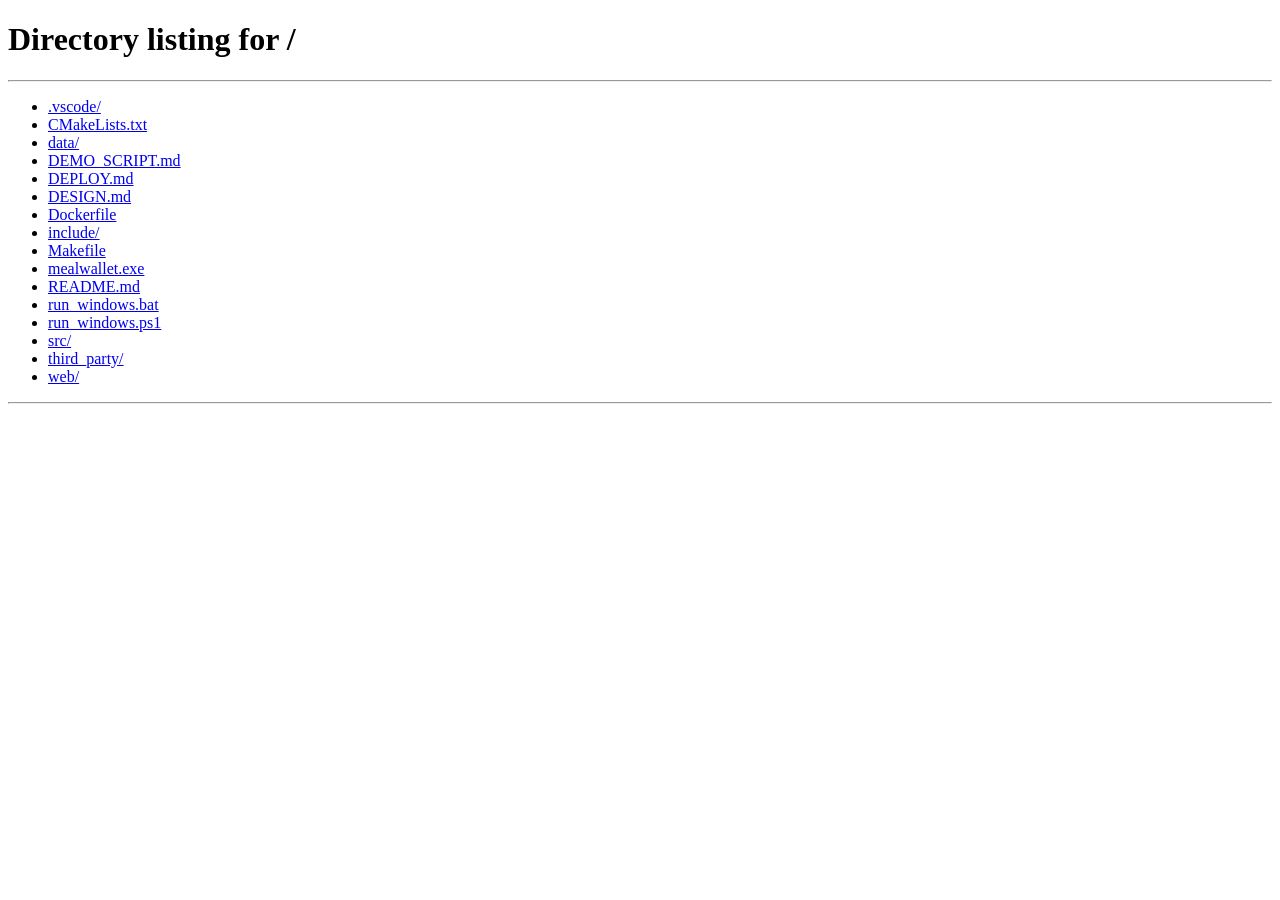
==== web/admin.html @ 0dc76d18 "Adding to MESS WALLET" ====
<!DOCTYPE html>
<html lang="en">
<head>
  <meta charset="UTF-8" />
  <meta name="viewport" content="width=device-width, initial-scale=1.0" />
  <title>Meal Wallet — Admin &amp; Mess Warden Console</title>
  <link rel="stylesheet" href="/styles.css" />
</head>
<body>
  <div id="demoBanner" class="demo-banner">
    DEMO CLOCK ACTIVE: <span id="demoBannerTime"></span> — Cutoffs, validity, and settlements use simulated time.
  </div>

  <header class="topbar">
    <a href="/admin" class="brand">
      <span class="brand-badge">MW</span>
      <span>Meal Wallet <small style="font-weight: 500; color: var(--text-muted);">Admin &amp; Mess Console</small></span>
    </a>
    <div class="topbar-right">
      <span class="poll-indicator">
        <span class="poll-dot"></span>
        <span id="pollStatusText">Updated just now</span>
      </span>
      <a href="/api/admin/backup" class="btn btn-outline btn-sm" id="exportBackupBtn" target="_blank">Export Backup (CSV)</a>
      <button type="button" class="btn btn-danger btn-sm" id="resetDemoBtn">Reset Demo Data</button>
      <button type="button" class="btn btn-outline btn-sm" id="themeToggleBtn">Theme</button>
      <button type="button" class="btn btn-outline btn-sm" id="logoutBtn">Logout</button>
    </div>
  </header>

  <main class="container">
    <!-- Mandatory Ephemeral Hosting Note -->
    <div class="ephemeral-note" id="ephemeralNoteBanner">
      Data is stored in text files; on free hosting, data resets when the server restarts.
    </div>

    <div id="adminAlertError" class="alert alert-error" role="alert"></div>
    <div id="adminAlertSuccess" class="alert alert-success" role="status"></div>

    <!-- Tomorrow's Expected Headcount Forecast per Meal -->
    <section class="card">
      <div class="card-header">
        <div>
          <h2 class="card-title">Expected Meal Headcount Forecast (Food Waste Reduction)</h2>
          <p class="card-subtitle">Enrolled active students minus approved skip requests</p>
        </div>
        <div style="display: flex; align-items: center; gap: 8px;">
          <label for="forecastDateInput" style="margin: 0;">Forecast Date:</label>
          <input type="date" id="forecastDateInput" style="width: auto; margin: 0; padding: 6px 10px;" />
        </div>
      </div>
      <div class="grid-3" id="forecastCardsGrid"></div>
    </section>

    <!-- Pending Skip Requests Queue with Suggested Verdict & One-Tap Approve/Reject -->
    <section class="card" id="pendingQueueCard">
      <div class="card-header">
        <div>
          <h2 class="card-title">Pending &amp; Appealed Skip Requests Queue (<span id="pendingCountBadge">0</span>)</h2>
          <p class="card-subtitle">System shows SUGGESTED verdict using cutoff rules and counter attendance logs; Admin makes final decision</p>
        </div>
      </div>
      <div class="table-wrap">
        <table>
          <thead>
            <tr>
              <th>Req ID</th>
              <th>Student &amp; Plan</th>
              <th>Date &amp; Meal</th>
              <th>Est. Credit</th>
              <th>Suggested Verdict &amp; Reasons</th>
              <th>One-Tap Decision</th>
            </tr>
          </thead>
          <tbody id="pendingQueueTableBody"></tbody>
        </table>
      </div>
    </section>

    <!-- Demo Mode Clock Panel + Live Rules Panel -->
    <div class="grid-2">
      <section class="card" style="border-color: var(--accent-amber);">
        <div class="card-header">
          <div>
            <h2 class="card-title">Admin Demo Clock Controller (Polymorphic Clock)</h2>
            <p class="card-subtitle">Switch between SystemClock and DemoClock to test cutoff rejections and month-end live</p>
          </div>
          <span class="badge badge-amber" id="clockModeBadge">SYSTEM</span>
        </div>
        <div style="padding: 10px 12px; background: var(--bg-subtle); border-radius: 8px; margin-bottom: 12px; font-family: var(--font-mono); font-size: 0.9rem;">
          Current Clock Time: <strong id="demoClockCurrentDisplay">-</strong>
        </div>
        <div style="display: flex; flex-wrap: wrap; gap: 8px; margin-bottom: 12px;">
          <button type="button" class="btn btn-primary btn-sm" onclick="advanceClock(1, 0)">Advance +1 Hour</button>
          <button type="button" class="btn btn-primary btn-sm" onclick="advanceClock(6, 0)">Advance +6 Hours</button>
          <button type="button" class="btn btn-primary btn-sm" onclick="advanceClock(0, 1)">Advance +1 Day</button>
          <button type="button" class="btn btn-outline btn-sm" onclick="setSystemClock()">Use Real SystemClock</button>
        </div>
        <form id="customClockForm" style="display: flex; gap: 8px; align-items: flex-end;">
          <div style="flex: 1;">
            <label for="customIstDateTime">Set Exact Simulated Date &amp; Time (IST)</label>
            <input type="datetime-local" id="customIstDateTime" style="margin-bottom: 0;" />
          </div>
          <button type="submit" class="btn btn-outline" style="height: 38px;">Set Demo Time</button>
        </form>
      </section>

      <!-- Read-Only Meal Wallet Rules Panel (from live Config) -->
      <section class="card">
        <div class="card-header">
          <h2 class="card-title">Meal Wallet Rules (Generated from Live Config)</h2>
          <span class="badge badge-info" id="repoBackendBadge">TEXT</span>
        </div>
        <div id="adminRulesContent" style="font-size: 0.88rem; line-height: 1.55;"></div>
      </section>
    </div>

    <!-- Admin Operational Forms: Create Student, Mark Counter Attendance, Mark Mess Closure -->
    <div class="grid-3">
      <!-- 1. Create Student Form -->
      <section class="card">
        <div class="card-header">
          <h2 class="card-title">1. Create Student Account</h2>
        </div>
        <form id="createStudentForm">
          <label for="newStuUsername">Username / Roll No</label>
          <input type="text" id="newStuUsername" placeholder="e.g. bt25cse147" required />

          <label for="newStuFullName">Student Full Name</label>
          <input type="text" id="newStuFullName" placeholder="e.g. Prajwal Hokrana" required />

          <label for="newStuRoom">Hostel Room</label>
          <input type="text" id="newStuRoom" placeholder="e.g. B-302" value="B-302" required />

          <label for="newStuPlan">Assign Mess Plan (Offline Payment)</label>
          <select id="newStuPlan">
            <option value="PLAN-VEG">Standard Veg Plan (B:35, L:55, D:55)</option>
            <option value="PLAN-NONVEG">Protein Non-Veg Plan (B:45, L:75, D:75)</option>
            <option value="PLAN-PREMIUM">Executive Premium Plan (B:55, L:90, D:95)</option>
          </select>

          <button type="submit" class="btn btn-primary" style="width: 100%;">Create &amp; Generate Credentials</button>
        </form>
        <div id="generatedCredBox" class="alert alert-info" style="margin-top: 10px; margin-bottom: 0;"></div>
      </section>

      <!-- 2. Counter Attendance Marker -->
      <section class="card">
        <div class="card-header">
          <h2 class="card-title">2. Counter Attendance Log</h2>
        </div>
        <p class="card-subtitle" style="margin-bottom: 10px;">
          Mark a student seen eating at the mess counter. Any skip request for that meal will be flagged SUSPICIOUS.
        </p>
        <form id="attendanceForm">
          <label for="attStudentSelect">Select Student</label>
          <select id="attStudentSelect" required></select>

          <label for="attDateInput">Meal Date</label>
          <input type="date" id="attDateInput" required />

          <label for="attMealSelect">Meal Slot</label>
          <select id="attMealSelect">
            <option value="BREAKFAST">BREAKFAST</option>
            <option value="LUNCH" selected>LUNCH</option>
            <option value="DINNER">DINNER</option>
          </select>

          <button type="submit" class="btn btn-outline" style="width: 100%;">Log Counter Presence</button>
        </form>
      </section>

      <!-- 3. Mess Closure Day Form -->
      <section class="card">
        <div class="card-header">
          <h2 class="card-title">3. Mark Mess-Closed Meal</h2>
        </div>
        <p class="card-subtitle" style="margin-bottom: 10px;">
          Auto-credits 100% of the meal price to every enrolled student's wallet (tops up existing skips without double-crediting).
        </p>
        <form id="closureForm">
          <label for="closureDateInput">Closure Date</label>
          <input type="date" id="closureDateInput" required />

          <label for="closureMealSelect">Closed Meal</label>
          <select id="closureMealSelect">
            <option value="BREAKFAST">BREAKFAST</option>
            <option value="LUNCH">LUNCH</option>
            <option value="DINNER" selected>DINNER</option>
          </select>

          <label for="closureReasonInput">Closure Reason</label>
          <input type="text" id="closureReasonInput" placeholder="e.g. Festival Holiday / Kitchen Maintenance" required />

          <button type="submit" class="btn btn-primary" style="width: 100%;">Mark Closed &amp; Auto-Credit All</button>
        </form>
      </section>
    </div>

    <!-- Month-End Settlement Runner & Offline Payouts Table -->
    <div class="grid-2">
      <section class="card">
        <div class="card-header">
          <div>
            <h2 class="card-title">Month-End Settlement Runner &amp; Offline Payouts</h2>
            <p class="card-subtitle">Processes REFUND (creates payout record) or CARRY_FORWARD (reduces next cycle fee)</p>
          </div>
          <button type="button" class="btn btn-primary btn-sm" id="runSettlementBtn">Run Month-End Settlement Now</button>
        </div>
        <div class="table-wrap">
          <table>
            <thead>
              <tr>
                <th>Payout ID</th>
                <th>Student</th>
                <th>Amount</th>
                <th>Status</th>
                <th>Action</th>
              </tr>
            </thead>
            <tbody id="payoutsTableBody"></tbody>
          </table>
        </div>
      </section>

      <!-- Enrolled Students Roster -->
      <section class="card">
        <div class="card-header">
          <h2 class="card-title">Enrolled Students &amp; Wallet Balances</h2>
        </div>
        <div class="table-wrap">
          <table>
            <thead>
              <tr>
                <th>ID / Username</th>
                <th>Name &amp; Room</th>
                <th>Plan &amp; Validity End</th>
                <th>Wallet Balance</th>
                <th>Month-End Choice</th>
              </tr>
            </thead>
            <tbody id="studentsRosterTableBody"></tbody>
          </table>
        </div>
      </section>
    </div>

    <!-- Human-Readable Audit Log Viewer -->
    <section class="card">
      <div class="card-header">
        <div>
          <h2 class="card-title">Human-Readable File Audit Log (<code>data/audit.log</code>)</h2>
          <p class="card-subtitle">Every state change is flushed to disk with UTC and IST timestamps</p>
        </div>
      </div>
      <pre id="auditLogPre" style="background: var(--bg-subtle); padding: 14px; border-radius: 10px; font-family: var(--font-mono); font-size: 0.78rem; max-height: 260px; overflow-y: auto; white-space: pre-wrap;"></pre>
    </section>
  </main>

  <script>
    const token = localStorage.getItem('mw_token') || '';
    if (!token) window.location.href = '/';

    const savedTheme = localStorage.getItem('mw_theme') || 'light';
    document.documentElement.setAttribute('data-theme', savedTheme);
    document.getElementById('themeToggleBtn').addEventListener('click', () => {
      const next = document.documentElement.getAttribute('data-theme') === 'dark' ? 'light' : 'dark';
      document.documentElement.setAttribute('data-theme', next);
      localStorage.setItem('mw_theme', next);
    });

    document.getElementById('logoutBtn').addEventListener('click', async () => {
      await fetch('/api/logout', { method: 'POST', headers: { 'X-Session-Token': token } });
      localStorage.removeItem('mw_token');
      window.location.href = '/';
    });

    // Attach token to backup download link
    document.getElementById('exportBackupBtn').addEventListener('click', async (e) => {
      e.preventDefault();
      const res = await fetch('/api/admin/backup', { headers: { 'X-Session-Token': token } });
      if (!res.ok) return;
      const blob = await res.blob();
      const url = URL.createObjectURL(blob);
      const a = document.createElement('a');
      a.href = url;
      a.download = 'mealwallet_backup_dump.csv';
      a.click();
      URL.revokeObjectURL(url);
    });

    function showAdminBanner(id, msg) {
      const el = document.getElementById(id);
      el.textContent = msg;
      el.classList.add('show');
      setTimeout(() => el.classList.remove('show'), 7500);
    }

    let lastPendingIdsJson = null;
    let datesInitialized = false;

    async function decideRequest(reqId, decision) {
      try {
        const res = await fetch(`/api/admin/skips/${encodeURIComponent(reqId)}/decision`, {
          method: 'POST',
          headers: { 'Content-Type': 'application/json', 'X-Session-Token': token },
          body: JSON.stringify({ decision })
        });
        const data = await res.json();
        if (!res.ok || !data.ok) {
          showAdminBanner('adminAlertError', data.error);
          return;
        }
        showAdminBanner('adminAlertSuccess', data.message);
        await pollAdminData();
      } catch (_) {
        showAdminBanner('adminAlertError', 'Failed to record decision.');
      }
    }

    async function markPayoutPaid(payoutId) {
      try {
        const res = await fetch(`/api/admin/payouts/${encodeURIComponent(payoutId)}/paid`, {
          method: 'POST',
          headers: { 'Content-Type': 'application/json', 'X-Session-Token': token },
          body: JSON.stringify({ note: 'Paid offline via UPI by Admin' })
        });
        const data = await res.json();
        if (!res.ok || !data.ok) {
          showAdminBanner('adminAlertError', data.error);
          return;
        }
        showAdminBanner('adminAlertSuccess', data.message);
        await pollAdminData();
      } catch (_) {
        showAdminBanner('adminAlertError', 'Failed to mark payout paid.');
      }
    }

    async function advanceClock(hours, days) {
      const res = await fetch('/api/admin/demo/clock', {
        method: 'POST',
        headers: { 'Content-Type': 'application/json', 'X-Session-Token': token },
        body: JSON.stringify({ action: 'ADVANCE', hours, days })
      });
      const data = await res.json();
      if (data.ok) {
        showAdminBanner('adminAlertSuccess', data.message);
        await pollAdminData();
      }
    }

    async function setSystemClock() {
      const res = await fetch('/api/admin/demo/clock', {
        method: 'POST',
        headers: { 'Content-Type': 'application/json', 'X-Session-Token': token },
        body: JSON.stringify({ action: 'SET_MODE', demoMode: false })
      });
      const data = await res.json();
      if (data.ok) {
        showAdminBanner('adminAlertSuccess', data.message);
        await pollAdminData();
      }
    }

    window.decideRequest = decideRequest;
    window.markPayoutPaid = markPayoutPaid;
    window.advanceClock = advanceClock;
    window.setSystemClock = setSystemClock;

    document.getElementById('customClockForm').addEventListener('submit', async (e) => {
      e.preventDefault();
      const istDateTime = document.getElementById('customIstDateTime').value;
      if (!istDateTime) return;
      const res = await fetch('/api/admin/demo/clock', {
        method: 'POST',
        headers: { 'Content-Type': 'application/json', 'X-Session-Token': token },
        body: JSON.stringify({ action: 'SET_MODE', demoMode: true, istDateTime })
      });
      const data = await res.json();
      if (data.ok) {
        showAdminBanner('adminAlertSuccess', data.message);
        await pollAdminData();
      }
    });

    document.getElementById('resetDemoBtn').addEventListener('click', async () => {
      if (!confirm('Reset all files in DATA_DIR back to the clean demo seed state?')) return;
      const res = await fetch('/api/admin/demo/reset', {
        method: 'POST',
        headers: { 'X-Session-Token': token }
      });
      const data = await res.json();
      if (data.ok) {
        showAdminBanner('adminAlertSuccess', data.message);
        await pollAdminData();
      }
    });

    document.getElementById('createStudentForm').addEventListener('submit', async (e) => {
      e.preventDefault();
      const payload = {
        username: document.getElementById('newStuUsername').value.trim(),
        fullName: document.getElementById('newStuFullName').value.trim(),
        roomNumber: document.getElementById('newStuRoom').value.trim(),
        planId: document.getElementById('newStuPlan').value
      };
      const res = await fetch('/api/admin/students', {
        method: 'POST',
        headers: { 'Content-Type': 'application/json', 'X-Session-Token': token },
        body: JSON.stringify(payload)
      });
      const data = await res.json();
      if (!res.ok || !data.ok) {
        showAdminBanner('adminAlertError', data.error);
        return;
      }
      const credBox = document.getElementById('generatedCredBox');
      credBox.innerHTML = `<strong>Student Created!</strong><br/>Username: <code>${data.username}</code> &bull; Initial Password: <code>${data.generatedPassword}</code> (Must change on first login)`;
      credBox.classList.add('show');
      document.getElementById('newStuUsername').value = '';
      document.getElementById('newStuFullName').value = '';
      await pollAdminData();
    });

    document.getElementById('attendanceForm').addEventListener('submit', async (e) => {
      e.preventDefault();
      const payload = {
        studentId: document.getElementById('attStudentSelect').value,
        mealDate: document.getElementById('attDateInput').value,
        mealType: document.getElementById('attMealSelect').value
      };
      const res = await fetch('/api/admin/attendance', {
        method: 'POST',
        headers: { 'Content-Type': 'application/json', 'X-Session-Token': token },
        body: JSON.stringify(payload)
      });
      const data = await res.json();
      if (!res.ok || !data.ok) {
        showAdminBanner('adminAlertError', data.error);
        return;
      }
      showAdminBanner('adminAlertSuccess', data.message);
      await pollAdminData();
    });

    document.getElementById('closureForm').addEventListener('submit', async (e) => {
      e.preventDefault();
      const payload = {
        closureDate: document.getElementById('closureDateInput').value,
        mealType: document.getElementById('closureMealSelect').value,
        reason: document.getElementById('closureReasonInput').value.trim()
      };
      const res = await fetch('/api/admin/closures', {
        method: 'POST',
        headers: { 'Content-Type': 'application/json', 'X-Session-Token': token },
        body: JSON.stringify(payload)
      });
      const data = await res.json();
      if (!res.ok || !data.ok) {
        showAdminBanner('adminAlertError', data.error);
        return;
      }
      showAdminBanner('adminAlertSuccess', data.message);
      await pollAdminData();
    });

    document.getElementById('runSettlementBtn').addEventListener('click', async () => {
      const res = await fetch('/api/admin/settlement/run', {
        method: 'POST',
        headers: { 'Content-Type': 'application/json', 'X-Session-Token': token },
        body: JSON.stringify({})
      });
      const data = await res.json();
      if (!res.ok || !data.ok) {
        showAdminBanner('adminAlertError', data.error);
        return;
      }
      showAdminBanner('adminAlertSuccess', data.message);
      await pollAdminData();
    });

    document.getElementById('forecastDateInput').addEventListener('change', () => pollAdminData());

    async function pollAdminData() {
      try {
        const forecastDateParam = document.getElementById('forecastDateInput').value || '';
        const [skipsRes, forecastRes, rulesRes, auditRes] = await Promise.all([
          fetch('/api/admin/skips?status=pending', { headers: { 'X-Session-Token': token } }),
          fetch('/api/admin/forecast?date=' + encodeURIComponent(forecastDateParam), { headers: { 'X-Session-Token': token } }),
          fetch('/api/admin/rules', { headers: { 'X-Session-Token': token } }),
          fetch('/api/admin/audit', { headers: { 'X-Session-Token': token } })
        ]);

        if (skipsRes.status === 401) {
          window.location.href = '/';
          return;
        }

        const skipsData = await skipsRes.json();
        const forecastData = await forecastRes.json();
        const rulesData = await rulesRes.json();
        const auditData = await auditRes.json();
        if (!skipsData.ok) return;

        document.getElementById('pollStatusText').textContent = 'Updated just now';
        const clk = skipsData.clock;
        document.getElementById('demoClockCurrentDisplay').textContent = `${clk.nowIstPretty} (${clk.modeName})`;
        document.getElementById('clockModeBadge').textContent = clk.modeName;

        const banner = document.getElementById('demoBanner');
        if (clk.demoMode) {
          banner.classList.add('active');
          document.getElementById('demoBannerTime').textContent = clk.nowIstPretty;
        } else {
          banner.classList.remove('active');
        }

        if (!datesInitialized) {
          document.getElementById('forecastDateInput').value = clk.tomorrowIstDate;
          document.getElementById('attDateInput').value      = clk.todayIstDate;
          document.getElementById('closureDateInput').value  = clk.tomorrowIstDate;
          document.getElementById('customIstDateTime').value = clk.nowIstInputLocal;
          datesInitialized = true;
        }

        // Forecast Cards
        if (forecastData.ok && forecastData.forecast) {
          document.getElementById('forecastCardsGrid').innerHTML = forecastData.forecast.map(f => `
            <div class="meal-card">
              <div class="card-header" style="margin-bottom: 4px;">
                <strong>${f.mealType}</strong>
                <span class="badge ${f.messClosed ? 'badge-danger' : 'badge-approved'}">
                  ${f.messClosed ? 'MESS CLOSED' : 'OPEN'}
                </span>
              </div>
              <div style="font-size: 2rem; font-weight: 800; font-family: var(--font-mono); color: var(--primary); margin: 4px 0;">
                ${f.expectedHeadcount} <small style="font-size: 0.9rem; font-weight: 500; color: var(--text-muted);">plates</small>
              </div>
              <div class="card-subtitle">
                Enrolled: <strong>${f.totalEnrolled}</strong> &bull; Approved Skips: <strong>${f.approvedSkips}</strong>
              </div>
            </div>
          `).join('');
        }

        // Pending Skip Queue
        const pendingList = skipsData.skips || [];
        document.getElementById('pendingCountBadge').textContent = pendingList.length;
        const currentIdsJson = JSON.stringify(pendingList.map(r => r.id + r.status));
        if (lastPendingIdsJson !== null && lastPendingIdsJson !== currentIdsJson) {
          const qCard = document.getElementById('pendingQueueCard');
          qCard.classList.remove('flash-new');
          void qCard.offsetWidth;
          qCard.classList.add('flash-new');
        }
        lastPendingIdsJson = currentIdsJson;

        const qBody = document.getElementById('pendingQueueTableBody');
        if (pendingList.length === 0) {
          qBody.innerHTML = '<tr><td colspan="6" style="text-align:center; color:var(--text-muted);">All caught up! No pending skip requests in queue.</td></tr>';
        } else {
          qBody.innerHTML = pendingList.map(r => {
            const sv = r.suggested || { verdict: 'APPROVE', reasons: [] };
            const svBadge = sv.verdict === 'APPROVE' ? 'badge-approved' : 'badge-rejected';
            const reasonsHtml = (sv.reasons || []).map(rs => `<div>&bull; ${rs}</div>`).join('');
            return `
              <tr>
                <td class="mono">${r.id}${r.appealed ? '<br/><span class="badge badge-info">APPEALED</span>' : ''}</td>
                <td><strong>${r.studentName}</strong> (${r.studentUsername})<br/><small style="color:var(--text-muted);">Room ${r.roomNumber} &bull; ${r.planId}</small></td>
                <td><strong>${r.mealDate}</strong><br/>${r.mealType}</td>
                <td class="mono"><strong>${r.estimatedRefundFormatted || '-'}</strong><br/><small>of ${r.baseMealPriceFormatted || '-'}</small></td>
                <td>
                  <span class="badge ${svBadge}">SUGGESTED: ${sv.verdict}</span>
                  <div style="font-size: 0.78rem; color: var(--text-muted); margin-top: 4px;">${reasonsHtml}</div>
                  <div style="font-size: 0.78rem; margin-top: 3px;"><em>Student note: "${r.reason}"</em></div>
                </td>
                <td>
                  <div style="display: flex; gap: 6px;">
                    <button class="btn btn-primary btn-sm" onclick="decideRequest('${r.id}', 'APPROVE')">Approve</button>
                    <button class="btn btn-danger btn-sm" onclick="decideRequest('${r.id}', 'REJECT')">Reject</button>
                  </div>
                </td>
              </tr>`;
          }).join('');
        }

        // Student Roster & Attendance Select (Preserve selection across polls!)
        const students = skipsData.students || [];
        const attSelect = document.getElementById('attStudentSelect');
        const prevSelectedStu = attSelect.value;
        attSelect.innerHTML = students.map(s => `<option value="${s.id}">${s.fullName} (${s.username} - ${s.roomNumber})</option>`).join('');
        if (prevSelectedStu && students.some(s => s.id === prevSelectedStu)) {
          attSelect.value = prevSelectedStu;
        }

        document.getElementById('studentsRosterTableBody').innerHTML = students.map(s => `
          <tr>
            <td class="mono">${s.id} (${s.username})</td>
            <td><strong>${s.fullName}</strong> &bull; ${s.roomNumber}</td>
            <td>${s.planId}<br/><small style="color:var(--text-muted);">Ends ${s.endDate}</small></td>
            <td class="mono" style="font-weight:700; color:var(--primary);">${s.balanceFormatted}</td>
            <td><span class="badge ${s.settlementChoice === 'REFUND' ? 'badge-amber' : 'badge-info'}">${s.settlementChoice}</span></td>
          </tr>
        `).join('');

        // Payouts Table
        const payouts = skipsData.payouts || [];
        const pBody = document.getElementById('payoutsTableBody');
        if (payouts.length === 0) {
          pBody.innerHTML = '<tr><td colspan="5" style="text-align:center; color:var(--text-muted);">No refund payouts generated yet. Run Month-End Settlement to generate payouts.</td></tr>';
        } else {
          pBody.innerHTML = payouts.map(p => `
            <tr>
              <td class="mono">${p.id}</td>
              <td>${p.studentName}</td>
              <td class="mono" style="font-weight:700;">${p.amountFormatted}</td>
              <td>
                <span class="badge ${p.paidOffline ? 'badge-approved' : 'badge-pending'}">
                  ${p.paidOffline ? 'PAID OFFLINE' : 'PENDING PAYOUT'}
                </span>
              </td>
              <td>
                ${p.paidOffline
                  ? `<small style="color:var(--text-muted);">Paid at ${p.paidAtIst}</small>`
                  : `<button class="btn btn-primary btn-sm" onclick="markPayoutPaid('${p.id}')">Mark Paid Offline</button>`}
              </td>
            </tr>
          `).join('');
        }

        // Live Rules Panel
        if (rulesData.ok && rulesData.rules) {
          const rl = rulesData.rules;
          document.getElementById('repoBackendBadge').textContent = rl.repositoryBackend;
          document.getElementById('ephemeralNoteBanner').textContent = rl.ephemeralDiskNote;
          document.getElementById('adminRulesContent').innerHTML = `
            <p style="margin-bottom:6px;"><strong>1. Cutoff Rule:</strong> Skip requests must be submitted at least <strong>${rl.cutoffHours} hours</strong> before meal start (Breakfast 08:00 AM, Lunch 12:30 PM, Dinner 08:00 PM IST).</p>
            <p style="margin-bottom:6px;"><strong>2. Refund Policy:</strong> <code>${rl.refundPolicyDescription}</code></p>
            <p style="margin-bottom:6px;"><strong>3. Monthly Skip Cap:</strong> Max <strong>${rl.monthlySkipCap} meals</strong> per student per calendar month.</p>
            <p style="margin-bottom:6px;"><strong>4. Verification &amp; Fraud Check:</strong> ${rl.verificationExplanation}</p>
            <p><strong>5. Month-End Settlement:</strong> ${rl.monthEndExplanation}</p>
          `;
        }

        // Audit Log
        if (auditData.ok && auditData.lines) {
          document.getElementById('auditLogPre').textContent = auditData.lines.join('\n') || 'No audit log entries yet.';
        }
      } catch (_) {}
    }

    pollAdminData();
    setInterval(pollAdminData, 3000);
  </script>
</body>
</html>
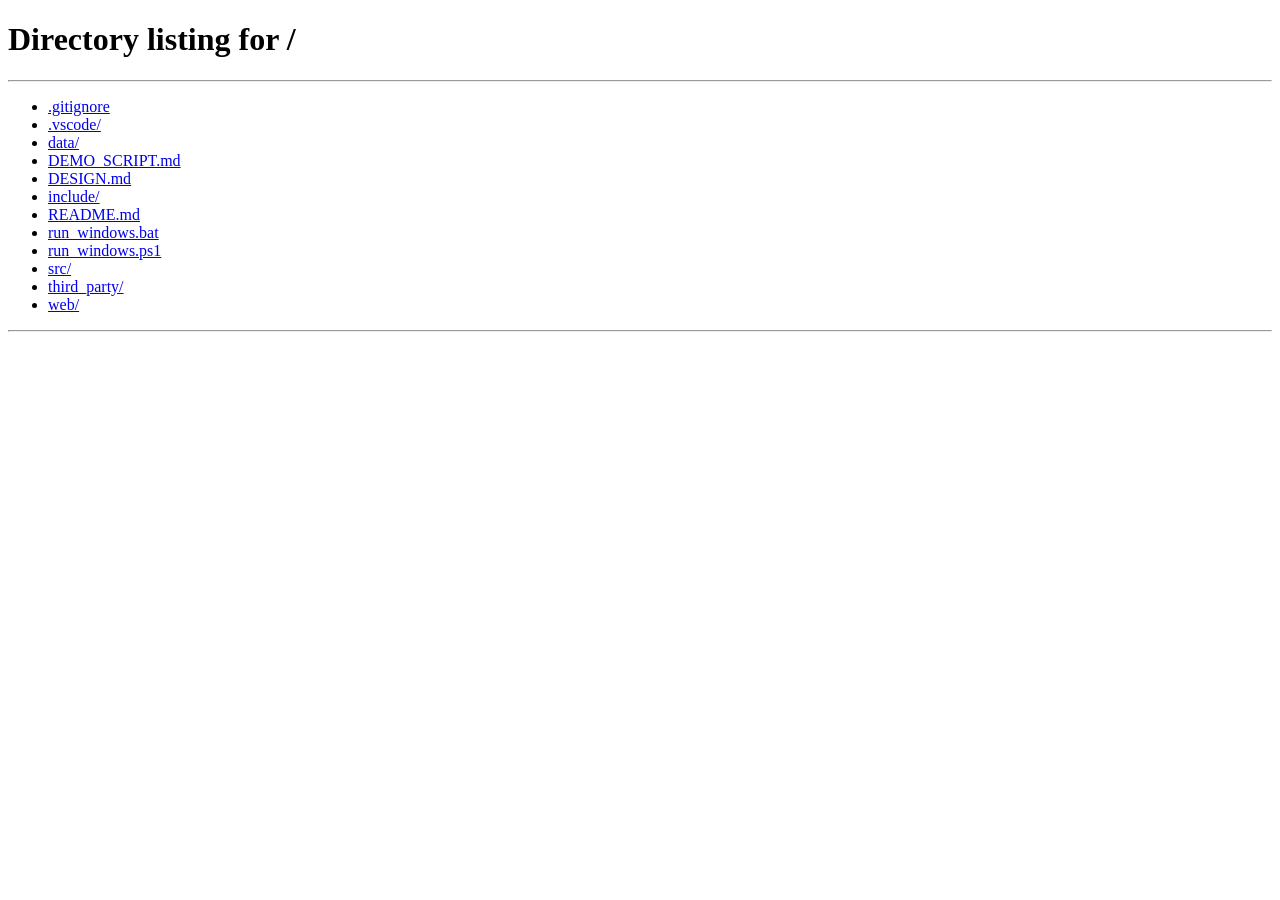
==== commit 72bbd578: "Frontend redesign: warm beige palette, remove AI copy, appeal modal, fix student usernames, add .git" ====
--- a/web/admin.html
+++ b/web/admin.html
@@ -3,61 +3,55 @@
 <head>
   <meta charset="UTF-8" />
   <meta name="viewport" content="width=device-width, initial-scale=1.0" />
-  <title>Meal Wallet — Admin &amp; Mess Warden Console</title>
+  <title>Meal Wallet — Admin Console</title>
   <link rel="stylesheet" href="/styles.css" />
 </head>
 <body>
   <div id="demoBanner" class="demo-banner">
-    DEMO CLOCK ACTIVE: <span id="demoBannerTime"></span> — Cutoffs, validity, and settlements use simulated time.
+    DEMO CLOCK ACTIVE: <span id="demoBannerTime"></span> — Cutoffs and settlements use simulated time.
   </div>
 
   <header class="topbar">
     <a href="/admin" class="brand">
       <span class="brand-badge">MW</span>
-      <span>Meal Wallet <small style="font-weight: 500; color: var(--text-muted);">Admin &amp; Mess Console</small></span>
+      <span>Meal Wallet <small style="font-weight: 500; color: var(--text-muted);">Admin Console</small></span>
     </a>
     <div class="topbar-right">
       <span class="poll-indicator">
         <span class="poll-dot"></span>
         <span id="pollStatusText">Updated just now</span>
       </span>
-      <a href="/api/admin/backup" class="btn btn-outline btn-sm" id="exportBackupBtn" target="_blank">Export Backup (CSV)</a>
-      <button type="button" class="btn btn-danger btn-sm" id="resetDemoBtn">Reset Demo Data</button>
-      <button type="button" class="btn btn-outline btn-sm" id="themeToggleBtn">Theme</button>
+      <a href="#" class="btn btn-outline btn-sm" id="exportBackupBtn">Export CSV</a>
+      <button type="button" class="btn btn-danger btn-sm" id="resetDemoBtn">Reset Demo</button>
       <button type="button" class="btn btn-outline btn-sm" id="logoutBtn">Logout</button>
     </div>
   </header>
 
   <main class="container">
-    <!-- Mandatory Ephemeral Hosting Note -->
-    <div class="ephemeral-note" id="ephemeralNoteBanner">
-      Data is stored in text files; on free hosting, data resets when the server restarts.
-    </div>
-
     <div id="adminAlertError" class="alert alert-error" role="alert"></div>
     <div id="adminAlertSuccess" class="alert alert-success" role="status"></div>
 
-    <!-- Tomorrow's Expected Headcount Forecast per Meal -->
+    <!-- Headcount Forecast -->
     <section class="card">
       <div class="card-header">
         <div>
-          <h2 class="card-title">Expected Meal Headcount Forecast (Food Waste Reduction)</h2>
-          <p class="card-subtitle">Enrolled active students minus approved skip requests</p>
+          <h2 class="card-title">Meal Headcount Forecast</h2>
+          <p class="card-subtitle">Enrolled students minus approved skips — tells kitchen how many plates to prepare</p>
         </div>
         <div style="display: flex; align-items: center; gap: 8px;">
-          <label for="forecastDateInput" style="margin: 0;">Forecast Date:</label>
+          <label for="forecastDateInput" style="margin: 0;">Date:</label>
           <input type="date" id="forecastDateInput" style="width: auto; margin: 0; padding: 6px 10px;" />
         </div>
       </div>
       <div class="grid-3" id="forecastCardsGrid"></div>
     </section>
 
-    <!-- Pending Skip Requests Queue with Suggested Verdict & One-Tap Approve/Reject -->
+    <!-- Pending Skip Requests Queue -->
     <section class="card" id="pendingQueueCard">
       <div class="card-header">
         <div>
-          <h2 class="card-title">Pending &amp; Appealed Skip Requests Queue (<span id="pendingCountBadge">0</span>)</h2>
-          <p class="card-subtitle">System shows SUGGESTED verdict using cutoff rules and counter attendance logs; Admin makes final decision</p>
+          <h2 class="card-title">Skip Requests Queue (<span id="pendingCountBadge">0</span>)</h2>
+          <p class="card-subtitle">Review each request — check submission time vs. cutoff and counter log flags, then approve or reject</p>
         </div>
       </div>
       <div class="table-wrap">
@@ -65,11 +59,12 @@
           <thead>
             <tr>
               <th>Req ID</th>
-              <th>Student &amp; Plan</th>
+              <th>Student</th>
               <th>Date &amp; Meal</th>
               <th>Est. Credit</th>
-              <th>Suggested Verdict &amp; Reasons</th>
-              <th>One-Tap Decision</th>
+              <th>Checks</th>
+              <th>Student Note</th>
+              <th>Decision</th>
             </tr>
           </thead>
           <tbody id="pendingQueueTableBody"></tbody>
@@ -77,135 +72,124 @@
       </div>
     </section>
 
-    <!-- Demo Mode Clock Panel + Live Rules Panel -->
+    <!-- Demo Clock + Rules -->
     <div class="grid-2">
-      <section class="card" style="border-color: var(--accent-amber);">
+      <section class="card" style="border-color: var(--accent-amber-border);">
         <div class="card-header">
           <div>
-            <h2 class="card-title">Admin Demo Clock Controller (Polymorphic Clock)</h2>
-            <p class="card-subtitle">Switch between SystemClock and DemoClock to test cutoff rejections and month-end live</p>
+            <h2 class="card-title">Demo Clock Controller</h2>
+            <p class="card-subtitle">Advance time to test cutoff logic and month-end settlement</p>
           </div>
           <span class="badge badge-amber" id="clockModeBadge">SYSTEM</span>
         </div>
-        <div style="padding: 10px 12px; background: var(--bg-subtle); border-radius: 8px; margin-bottom: 12px; font-family: var(--font-mono); font-size: 0.9rem;">
-          Current Clock Time: <strong id="demoClockCurrentDisplay">-</strong>
+        <div style="padding: 10px 12px; background: var(--bg-subtle); border-radius: 8px; margin-bottom: 12px; font-family: var(--font-mono); font-size: 0.88rem;">
+          Current Time: <strong id="demoClockCurrentDisplay">-</strong>
         </div>
         <div style="display: flex; flex-wrap: wrap; gap: 8px; margin-bottom: 12px;">
-          <button type="button" class="btn btn-primary btn-sm" onclick="advanceClock(1, 0)">Advance +1 Hour</button>
-          <button type="button" class="btn btn-primary btn-sm" onclick="advanceClock(6, 0)">Advance +6 Hours</button>
-          <button type="button" class="btn btn-primary btn-sm" onclick="advanceClock(0, 1)">Advance +1 Day</button>
-          <button type="button" class="btn btn-outline btn-sm" onclick="setSystemClock()">Use Real SystemClock</button>
+          <button type="button" class="btn btn-primary btn-sm" onclick="advanceClock(1, 0)">+1 Hour</button>
+          <button type="button" class="btn btn-primary btn-sm" onclick="advanceClock(6, 0)">+6 Hours</button>
+          <button type="button" class="btn btn-primary btn-sm" onclick="advanceClock(0, 1)">+1 Day</button>
+          <button type="button" class="btn btn-outline btn-sm" onclick="setSystemClock()">Use Real Time</button>
         </div>
         <form id="customClockForm" style="display: flex; gap: 8px; align-items: flex-end;">
           <div style="flex: 1;">
-            <label for="customIstDateTime">Set Exact Simulated Date &amp; Time (IST)</label>
+            <label for="customIstDateTime">Set Exact Date &amp; Time (IST)</label>
             <input type="datetime-local" id="customIstDateTime" style="margin-bottom: 0;" />
           </div>
-          <button type="submit" class="btn btn-outline" style="height: 38px;">Set Demo Time</button>
+          <button type="submit" class="btn btn-outline" style="height: 38px;">Set</button>
         </form>
       </section>
 
-      <!-- Read-Only Meal Wallet Rules Panel (from live Config) -->
       <section class="card">
         <div class="card-header">
-          <h2 class="card-title">Meal Wallet Rules (Generated from Live Config)</h2>
+          <h2 class="card-title">Active Rules</h2>
           <span class="badge badge-info" id="repoBackendBadge">TEXT</span>
         </div>
-        <div id="adminRulesContent" style="font-size: 0.88rem; line-height: 1.55;"></div>
+        <div id="adminRulesContent" style="font-size: 0.87rem; line-height: 1.6;"></div>
       </section>
     </div>
 
-    <!-- Admin Operational Forms: Create Student, Mark Counter Attendance, Mark Mess Closure -->
+    <!-- Operational Forms -->
     <div class="grid-3">
-      <!-- 1. Create Student Form -->
+      <!-- Create Student -->
       <section class="card">
         <div class="card-header">
-          <h2 class="card-title">1. Create Student Account</h2>
+          <h2 class="card-title">Create Student Account</h2>
         </div>
         <form id="createStudentForm">
           <label for="newStuUsername">Username / Roll No</label>
           <input type="text" id="newStuUsername" placeholder="e.g. bt25cse147" required />
-
-          <label for="newStuFullName">Student Full Name</label>
+          <label for="newStuFullName">Full Name</label>
           <input type="text" id="newStuFullName" placeholder="e.g. Prajwal Hokrana" required />
-
           <label for="newStuRoom">Hostel Room</label>
           <input type="text" id="newStuRoom" placeholder="e.g. B-302" value="B-302" required />
-
-          <label for="newStuPlan">Assign Mess Plan (Offline Payment)</label>
+          <label for="newStuPlan">Mess Plan</label>
           <select id="newStuPlan">
             <option value="PLAN-VEG">Standard Veg Plan (B:35, L:55, D:55)</option>
             <option value="PLAN-NONVEG">Protein Non-Veg Plan (B:45, L:75, D:75)</option>
             <option value="PLAN-PREMIUM">Executive Premium Plan (B:55, L:90, D:95)</option>
           </select>
-
           <button type="submit" class="btn btn-primary" style="width: 100%;">Create &amp; Generate Credentials</button>
         </form>
         <div id="generatedCredBox" class="alert alert-info" style="margin-top: 10px; margin-bottom: 0;"></div>
       </section>
 
-      <!-- 2. Counter Attendance Marker -->
+      <!-- Counter Attendance -->
       <section class="card">
         <div class="card-header">
-          <h2 class="card-title">2. Counter Attendance Log</h2>
+          <h2 class="card-title">Counter Attendance Log</h2>
         </div>
         <p class="card-subtitle" style="margin-bottom: 10px;">
-          Mark a student seen eating at the mess counter. Any skip request for that meal will be flagged SUSPICIOUS.
+          Mark a student seen eating at the counter. Any skip request for that meal will be flagged for review.
         </p>
         <form id="attendanceForm">
-          <label for="attStudentSelect">Select Student</label>
+          <label for="attStudentSelect">Student</label>
           <select id="attStudentSelect" required></select>
-
           <label for="attDateInput">Meal Date</label>
           <input type="date" id="attDateInput" required />
-
-          <label for="attMealSelect">Meal Slot</label>
+          <label for="attMealSelect">Meal</label>
           <select id="attMealSelect">
             <option value="BREAKFAST">BREAKFAST</option>
             <option value="LUNCH" selected>LUNCH</option>
             <option value="DINNER">DINNER</option>
           </select>
-
           <button type="submit" class="btn btn-outline" style="width: 100%;">Log Counter Presence</button>
         </form>
       </section>
 
-      <!-- 3. Mess Closure Day Form -->
+      <!-- Mess Closure -->
       <section class="card">
         <div class="card-header">
-          <h2 class="card-title">3. Mark Mess-Closed Meal</h2>
+          <h2 class="card-title">Mark Mess Closure</h2>
         </div>
         <p class="card-subtitle" style="margin-bottom: 10px;">
-          Auto-credits 100% of the meal price to every enrolled student's wallet (tops up existing skips without double-crediting).
+          Auto-credits 100% of meal price to every enrolled student's wallet.
         </p>
         <form id="closureForm">
           <label for="closureDateInput">Closure Date</label>
           <input type="date" id="closureDateInput" required />
-
           <label for="closureMealSelect">Closed Meal</label>
           <select id="closureMealSelect">
             <option value="BREAKFAST">BREAKFAST</option>
             <option value="LUNCH">LUNCH</option>
             <option value="DINNER" selected>DINNER</option>
           </select>
-
-          <label for="closureReasonInput">Closure Reason</label>
+          <label for="closureReasonInput">Reason</label>
           <input type="text" id="closureReasonInput" placeholder="e.g. Festival Holiday / Kitchen Maintenance" required />
-
           <button type="submit" class="btn btn-primary" style="width: 100%;">Mark Closed &amp; Auto-Credit All</button>
         </form>
       </section>
     </div>
 
-    <!-- Month-End Settlement Runner & Offline Payouts Table -->
+    <!-- Month-End Settlement & Students Roster -->
     <div class="grid-2">
       <section class="card">
         <div class="card-header">
           <div>
-            <h2 class="card-title">Month-End Settlement Runner &amp; Offline Payouts</h2>
-            <p class="card-subtitle">Processes REFUND (creates payout record) or CARRY_FORWARD (reduces next cycle fee)</p>
+            <h2 class="card-title">Month-End Settlement &amp; Payouts</h2>
+            <p class="card-subtitle">Processes REFUND payouts and CARRY_FORWARD discounts</p>
           </div>
-          <button type="button" class="btn btn-primary btn-sm" id="runSettlementBtn">Run Month-End Settlement Now</button>
+          <button type="button" class="btn btn-primary btn-sm" id="runSettlementBtn">Run Settlement</button>
         </div>
         <div class="table-wrap">
           <table>
@@ -223,10 +207,9 @@
         </div>
       </section>
 
-      <!-- Enrolled Students Roster -->
       <section class="card">
         <div class="card-header">
-          <h2 class="card-title">Enrolled Students &amp; Wallet Balances</h2>
+          <h2 class="card-title">Enrolled Students &amp; Balances</h2>
         </div>
         <div class="table-wrap">
           <table>
@@ -234,9 +217,9 @@
               <tr>
                 <th>ID / Username</th>
                 <th>Name &amp; Room</th>
-                <th>Plan &amp; Validity End</th>
-                <th>Wallet Balance</th>
-                <th>Month-End Choice</th>
+                <th>Plan &amp; End Date</th>
+                <th>Balance</th>
+                <th>Month-End</th>
               </tr>
             </thead>
             <tbody id="studentsRosterTableBody"></tbody>
@@ -245,29 +228,21 @@
       </section>
     </div>
 
-    <!-- Human-Readable Audit Log Viewer -->
+    <!-- Audit Log -->
     <section class="card">
       <div class="card-header">
         <div>
-          <h2 class="card-title">Human-Readable File Audit Log (<code>data/audit.log</code>)</h2>
-          <p class="card-subtitle">Every state change is flushed to disk with UTC and IST timestamps</p>
+          <h2 class="card-title">Audit Log</h2>
+          <p class="card-subtitle">Every action logged with UTC and IST timestamps</p>
         </div>
       </div>
-      <pre id="auditLogPre" style="background: var(--bg-subtle); padding: 14px; border-radius: 10px; font-family: var(--font-mono); font-size: 0.78rem; max-height: 260px; overflow-y: auto; white-space: pre-wrap;"></pre>
+      <pre id="auditLogPre" style="background: var(--bg-subtle); padding: 14px; border-radius: 10px; font-family: var(--font-mono); font-size: 0.77rem; max-height: 260px; overflow-y: auto; white-space: pre-wrap;"></pre>
     </section>
   </main>
 
   <script>
     const token = localStorage.getItem('mw_token') || '';
     if (!token) window.location.href = '/';
-
-    const savedTheme = localStorage.getItem('mw_theme') || 'light';
-    document.documentElement.setAttribute('data-theme', savedTheme);
-    document.getElementById('themeToggleBtn').addEventListener('click', () => {
-      const next = document.documentElement.getAttribute('data-theme') === 'dark' ? 'light' : 'dark';
-      document.documentElement.setAttribute('data-theme', next);
-      localStorage.setItem('mw_theme', next);
-    });
 
     document.getElementById('logoutBtn').addEventListener('click', async () => {
       await fetch('/api/logout', { method: 'POST', headers: { 'X-Session-Token': token } });
@@ -275,7 +250,6 @@
       window.location.href = '/';
     });
 
-    // Attach token to backup download link
     document.getElementById('exportBackupBtn').addEventListener('click', async (e) => {
       e.preventDefault();
       const res = await fetch('/api/admin/backup', { headers: { 'X-Session-Token': token } });
@@ -283,9 +257,7 @@
       const blob = await res.blob();
       const url = URL.createObjectURL(blob);
       const a = document.createElement('a');
-      a.href = url;
-      a.download = 'mealwallet_backup_dump.csv';
-      a.click();
+      a.href = url; a.download = 'mealwallet_backup.csv'; a.click();
       URL.revokeObjectURL(url);
     });
 
@@ -307,15 +279,10 @@
           body: JSON.stringify({ decision })
         });
         const data = await res.json();
-        if (!res.ok || !data.ok) {
-          showAdminBanner('adminAlertError', data.error);
-          return;
-        }
+        if (!res.ok || !data.ok) { showAdminBanner('adminAlertError', data.error); return; }
         showAdminBanner('adminAlertSuccess', data.message);
         await pollAdminData();
-      } catch (_) {
-        showAdminBanner('adminAlertError', 'Failed to record decision.');
-      }
+      } catch (_) { showAdminBanner('adminAlertError', 'Failed to record decision.'); }
     }
 
     async function markPayoutPaid(payoutId) {
@@ -326,15 +293,10 @@
           body: JSON.stringify({ note: 'Paid offline via UPI by Admin' })
         });
         const data = await res.json();
-        if (!res.ok || !data.ok) {
-          showAdminBanner('adminAlertError', data.error);
-          return;
-        }
+        if (!res.ok || !data.ok) { showAdminBanner('adminAlertError', data.error); return; }
         showAdminBanner('adminAlertSuccess', data.message);
         await pollAdminData();
-      } catch (_) {
-        showAdminBanner('adminAlertError', 'Failed to mark payout paid.');
-      }
+      } catch (_) { showAdminBanner('adminAlertError', 'Failed to mark payout paid.'); }
     }
 
     async function advanceClock(hours, days) {
@@ -344,10 +306,7 @@
         body: JSON.stringify({ action: 'ADVANCE', hours, days })
       });
       const data = await res.json();
-      if (data.ok) {
-        showAdminBanner('adminAlertSuccess', data.message);
-        await pollAdminData();
-      }
+      if (data.ok) { showAdminBanner('adminAlertSuccess', data.message); await pollAdminData(); }
     }
 
     async function setSystemClock() {
@@ -357,10 +316,7 @@
         body: JSON.stringify({ action: 'SET_MODE', demoMode: false })
       });
       const data = await res.json();
-      if (data.ok) {
-        showAdminBanner('adminAlertSuccess', data.message);
-        await pollAdminData();
-      }
+      if (data.ok) { showAdminBanner('adminAlertSuccess', data.message); await pollAdminData(); }
     }
 
     window.decideRequest = decideRequest;
@@ -378,23 +334,14 @@
         body: JSON.stringify({ action: 'SET_MODE', demoMode: true, istDateTime })
       });
       const data = await res.json();
-      if (data.ok) {
-        showAdminBanner('adminAlertSuccess', data.message);
-        await pollAdminData();
-      }
+      if (data.ok) { showAdminBanner('adminAlertSuccess', data.message); await pollAdminData(); }
     });
 
     document.getElementById('resetDemoBtn').addEventListener('click', async () => {
-      if (!confirm('Reset all files in DATA_DIR back to the clean demo seed state?')) return;
-      const res = await fetch('/api/admin/demo/reset', {
-        method: 'POST',
-        headers: { 'X-Session-Token': token }
-      });
-      const data = await res.json();
-      if (data.ok) {
-        showAdminBanner('adminAlertSuccess', data.message);
-        await pollAdminData();
-      }
+      if (!confirm('Reset all data back to the demo seed state?')) return;
+      const res = await fetch('/api/admin/demo/reset', { method: 'POST', headers: { 'X-Session-Token': token } });
+      const data = await res.json();
+      if (data.ok) { showAdminBanner('adminAlertSuccess', data.message); await pollAdminData(); }
     });
 
     document.getElementById('createStudentForm').addEventListener('submit', async (e) => {
@@ -411,12 +358,9 @@
         body: JSON.stringify(payload)
       });
       const data = await res.json();
-      if (!res.ok || !data.ok) {
-        showAdminBanner('adminAlertError', data.error);
-        return;
-      }
+      if (!res.ok || !data.ok) { showAdminBanner('adminAlertError', data.error); return; }
       const credBox = document.getElementById('generatedCredBox');
-      credBox.innerHTML = `<strong>Student Created!</strong><br/>Username: <code>${data.username}</code> &bull; Initial Password: <code>${data.generatedPassword}</code> (Must change on first login)`;
+      credBox.innerHTML = `<strong>Account Created!</strong><br/>Username: <code>${data.username}</code> &bull; Temp Password: <code>${data.generatedPassword}</code><br/><small>Student must change this on first login.</small>`;
       credBox.classList.add('show');
       document.getElementById('newStuUsername').value = '';
       document.getElementById('newStuFullName').value = '';
@@ -436,10 +380,7 @@
         body: JSON.stringify(payload)
       });
       const data = await res.json();
-      if (!res.ok || !data.ok) {
-        showAdminBanner('adminAlertError', data.error);
-        return;
-      }
+      if (!res.ok || !data.ok) { showAdminBanner('adminAlertError', data.error); return; }
       showAdminBanner('adminAlertSuccess', data.message);
       await pollAdminData();
     });
@@ -457,10 +398,7 @@
         body: JSON.stringify(payload)
       });
       const data = await res.json();
-      if (!res.ok || !data.ok) {
-        showAdminBanner('adminAlertError', data.error);
-        return;
-      }
+      if (!res.ok || !data.ok) { showAdminBanner('adminAlertError', data.error); return; }
       showAdminBanner('adminAlertSuccess', data.message);
       await pollAdminData();
     });
@@ -472,10 +410,7 @@
         body: JSON.stringify({})
       });
       const data = await res.json();
-      if (!res.ok || !data.ok) {
-        showAdminBanner('adminAlertError', data.error);
-        return;
-      }
+      if (!res.ok || !data.ok) { showAdminBanner('adminAlertError', data.error); return; }
       showAdminBanner('adminAlertSuccess', data.message);
       await pollAdminData();
     });
@@ -492,15 +427,12 @@
           fetch('/api/admin/audit', { headers: { 'X-Session-Token': token } })
         ]);
 
-        if (skipsRes.status === 401) {
-          window.location.href = '/';
-          return;
-        }
-
-        const skipsData = await skipsRes.json();
+        if (skipsRes.status === 401) { window.location.href = '/'; return; }
+
+        const skipsData    = await skipsRes.json();
         const forecastData = await forecastRes.json();
-        const rulesData = await rulesRes.json();
-        const auditData = await auditRes.json();
+        const rulesData    = await rulesRes.json();
+        const auditData    = await auditRes.json();
         if (!skipsData.ok) return;
 
         document.getElementById('pollStatusText').textContent = 'Updated just now';
@@ -509,12 +441,8 @@
         document.getElementById('clockModeBadge').textContent = clk.modeName;
 
         const banner = document.getElementById('demoBanner');
-        if (clk.demoMode) {
-          banner.classList.add('active');
-          document.getElementById('demoBannerTime').textContent = clk.nowIstPretty;
-        } else {
-          banner.classList.remove('active');
-        }
+        if (clk.demoMode) { banner.classList.add('active'); document.getElementById('demoBannerTime').textContent = clk.nowIstPretty; }
+        else banner.classList.remove('active');
 
         if (!datesInitialized) {
           document.getElementById('forecastDateInput').value = clk.tomorrowIstDate;
@@ -524,7 +452,7 @@
           datesInitialized = true;
         }
 
-        // Forecast Cards
+        // Forecast
         if (forecastData.ok && forecastData.forecast) {
           document.getElementById('forecastCardsGrid').innerHTML = forecastData.forecast.map(f => `
             <div class="meal-card">
@@ -535,46 +463,48 @@
                 </span>
               </div>
               <div style="font-size: 2rem; font-weight: 800; font-family: var(--font-mono); color: var(--primary); margin: 4px 0;">
-                ${f.expectedHeadcount} <small style="font-size: 0.9rem; font-weight: 500; color: var(--text-muted);">plates</small>
+                ${f.expectedHeadcount} <small style="font-size: 0.88rem; font-weight: 500; color: var(--text-muted);">plates</small>
               </div>
               <div class="card-subtitle">
                 Enrolled: <strong>${f.totalEnrolled}</strong> &bull; Approved Skips: <strong>${f.approvedSkips}</strong>
               </div>
-            </div>
-          `).join('');
-        }
-
-        // Pending Skip Queue
+            </div>`).join('');
+        }
+
+        // Pending queue — factual flags only, NO "SUGGESTED: APPROVE/REJECT"
         const pendingList = skipsData.skips || [];
         document.getElementById('pendingCountBadge').textContent = pendingList.length;
         const currentIdsJson = JSON.stringify(pendingList.map(r => r.id + r.status));
         if (lastPendingIdsJson !== null && lastPendingIdsJson !== currentIdsJson) {
           const qCard = document.getElementById('pendingQueueCard');
-          qCard.classList.remove('flash-new');
-          void qCard.offsetWidth;
-          qCard.classList.add('flash-new');
+          qCard.classList.remove('flash-new'); void qCard.offsetWidth; qCard.classList.add('flash-new');
         }
         lastPendingIdsJson = currentIdsJson;
 
         const qBody = document.getElementById('pendingQueueTableBody');
         if (pendingList.length === 0) {
-          qBody.innerHTML = '<tr><td colspan="6" style="text-align:center; color:var(--text-muted);">All caught up! No pending skip requests in queue.</td></tr>';
+          qBody.innerHTML = '<tr><td colspan="7" style="text-align:center; color:var(--text-muted);">No pending requests.</td></tr>';
         } else {
           qBody.innerHTML = pendingList.map(r => {
             const sv = r.suggested || { verdict: 'APPROVE', reasons: [] };
-            const svBadge = sv.verdict === 'APPROVE' ? 'badge-approved' : 'badge-rejected';
-            const reasonsHtml = (sv.reasons || []).map(rs => `<div>&bull; ${rs}</div>`).join('');
+            // Build factual check badges from the reasons array
+            const cutoffOk  = sv.reasons.some(rs => rs.toLowerCase().includes('before') || rs.toLowerCase().includes('cutoff') && !rs.toLowerCase().includes('missed') && !rs.toLowerCase().includes('late'));
+            const seenAtCtr = sv.reasons.some(rs => rs.toLowerCase().includes('counter'));
+            const lateSubmit = sv.reasons.some(rs => rs.toLowerCase().includes('late') || rs.toLowerCase().includes('after') || rs.toLowerCase().includes('missed cutoff'));
+
+            let checksHtml = '';
+            if (lateSubmit) checksHtml += `<span class="badge badge-rejected" style="margin-bottom:3px;">&#9888; Submitted after cutoff</span><br/>`;
+            else checksHtml += `<span class="badge badge-approved" style="margin-bottom:3px;">&#10003; Submitted before cutoff</span><br/>`;
+            if (seenAtCtr) checksHtml += `<span class="badge badge-rejected" style="margin-bottom:3px;">&#9888; Seen at counter</span>`;
+
             return `
               <tr>
                 <td class="mono">${r.id}${r.appealed ? '<br/><span class="badge badge-info">APPEALED</span>' : ''}</td>
                 <td><strong>${r.studentName}</strong> (${r.studentUsername})<br/><small style="color:var(--text-muted);">Room ${r.roomNumber} &bull; ${r.planId}</small></td>
                 <td><strong>${r.mealDate}</strong><br/>${r.mealType}</td>
                 <td class="mono"><strong>${r.estimatedRefundFormatted || '-'}</strong><br/><small>of ${r.baseMealPriceFormatted || '-'}</small></td>
-                <td>
-                  <span class="badge ${svBadge}">SUGGESTED: ${sv.verdict}</span>
-                  <div style="font-size: 0.78rem; color: var(--text-muted); margin-top: 4px;">${reasonsHtml}</div>
-                  <div style="font-size: 0.78rem; margin-top: 3px;"><em>Student note: "${r.reason}"</em></div>
-                </td>
+                <td>${checksHtml || '<span style="color:var(--text-muted);">No flags</span>'}</td>
+                <td><em style="font-size:0.83rem;">"${r.reason}"</em></td>
                 <td>
                   <div style="display: flex; gap: 6px;">
                     <button class="btn btn-primary btn-sm" onclick="decideRequest('${r.id}', 'APPROVE')">Approve</button>
@@ -585,14 +515,12 @@
           }).join('');
         }
 
-        // Student Roster & Attendance Select (Preserve selection across polls!)
+        // Students roster + attendance select
         const students = skipsData.students || [];
         const attSelect = document.getElementById('attStudentSelect');
         const prevSelectedStu = attSelect.value;
         attSelect.innerHTML = students.map(s => `<option value="${s.id}">${s.fullName} (${s.username} - ${s.roomNumber})</option>`).join('');
-        if (prevSelectedStu && students.some(s => s.id === prevSelectedStu)) {
-          attSelect.value = prevSelectedStu;
-        }
+        if (prevSelectedStu && students.some(s => s.id === prevSelectedStu)) attSelect.value = prevSelectedStu;
 
         document.getElementById('studentsRosterTableBody').innerHTML = students.map(s => `
           <tr>
@@ -601,51 +529,43 @@
             <td>${s.planId}<br/><small style="color:var(--text-muted);">Ends ${s.endDate}</small></td>
             <td class="mono" style="font-weight:700; color:var(--primary);">${s.balanceFormatted}</td>
             <td><span class="badge ${s.settlementChoice === 'REFUND' ? 'badge-amber' : 'badge-info'}">${s.settlementChoice}</span></td>
-          </tr>
-        `).join('');
-
-        // Payouts Table
+          </tr>`).join('');
+
+        // Payouts
         const payouts = skipsData.payouts || [];
         const pBody = document.getElementById('payoutsTableBody');
         if (payouts.length === 0) {
-          pBody.innerHTML = '<tr><td colspan="5" style="text-align:center; color:var(--text-muted);">No refund payouts generated yet. Run Month-End Settlement to generate payouts.</td></tr>';
+          pBody.innerHTML = '<tr><td colspan="5" style="text-align:center; color:var(--text-muted);">No payouts yet. Run Month-End Settlement to generate.</td></tr>';
         } else {
           pBody.innerHTML = payouts.map(p => `
             <tr>
               <td class="mono">${p.id}</td>
               <td>${p.studentName}</td>
               <td class="mono" style="font-weight:700;">${p.amountFormatted}</td>
-              <td>
-                <span class="badge ${p.paidOffline ? 'badge-approved' : 'badge-pending'}">
-                  ${p.paidOffline ? 'PAID OFFLINE' : 'PENDING PAYOUT'}
-                </span>
+              <td><span class="badge ${p.paidOffline ? 'badge-approved' : 'badge-pending'}">${p.paidOffline ? 'PAID' : 'PENDING'}</span></td>
+              <td>${p.paidOffline
+                ? `<small style="color:var(--text-muted);">Paid at ${p.paidAtIst}</small>`
+                : `<button class="btn btn-primary btn-sm" onclick="markPayoutPaid('${p.id}')">Mark Paid</button>`}
               </td>
-              <td>
-                ${p.paidOffline
-                  ? `<small style="color:var(--text-muted);">Paid at ${p.paidAtIst}</small>`
-                  : `<button class="btn btn-primary btn-sm" onclick="markPayoutPaid('${p.id}')">Mark Paid Offline</button>`}
-              </td>
-            </tr>
-          `).join('');
-        }
-
-        // Live Rules Panel
+            </tr>`).join('');
+        }
+
+        // Rules panel
         if (rulesData.ok && rulesData.rules) {
           const rl = rulesData.rules;
           document.getElementById('repoBackendBadge').textContent = rl.repositoryBackend;
-          document.getElementById('ephemeralNoteBanner').textContent = rl.ephemeralDiskNote;
           document.getElementById('adminRulesContent').innerHTML = `
-            <p style="margin-bottom:6px;"><strong>1. Cutoff Rule:</strong> Skip requests must be submitted at least <strong>${rl.cutoffHours} hours</strong> before meal start (Breakfast 08:00 AM, Lunch 12:30 PM, Dinner 08:00 PM IST).</p>
-            <p style="margin-bottom:6px;"><strong>2. Refund Policy:</strong> <code>${rl.refundPolicyDescription}</code></p>
-            <p style="margin-bottom:6px;"><strong>3. Monthly Skip Cap:</strong> Max <strong>${rl.monthlySkipCap} meals</strong> per student per calendar month.</p>
-            <p style="margin-bottom:6px;"><strong>4. Verification &amp; Fraud Check:</strong> ${rl.verificationExplanation}</p>
-            <p><strong>5. Month-End Settlement:</strong> ${rl.monthEndExplanation}</p>
+            <p style="margin-bottom:7px;"><strong>Cutoff:</strong> Skip must be submitted at least <strong>${rl.cutoffHours} hours</strong> before meal start (Breakfast 08:00, Lunch 12:30, Dinner 20:00 IST).</p>
+            <p style="margin-bottom:7px;"><strong>Refund Policy:</strong> ${rl.refundPolicyDescription}</p>
+            <p style="margin-bottom:7px;"><strong>Monthly Cap:</strong> Max <strong>${rl.monthlySkipCap} meals</strong> per student per month.</p>
+            <p style="margin-bottom:7px;"><strong>Fraud Check:</strong> ${rl.verificationExplanation}</p>
+            <p><strong>Month-End:</strong> ${rl.monthEndExplanation}</p>
           `;
         }
 
-        // Audit Log
+        // Audit log
         if (auditData.ok && auditData.lines) {
-          document.getElementById('auditLogPre').textContent = auditData.lines.join('\n') || 'No audit log entries yet.';
+          document.getElementById('auditLogPre').textContent = auditData.lines.join('\n') || 'No entries yet.';
         }
       } catch (_) {}
     }
